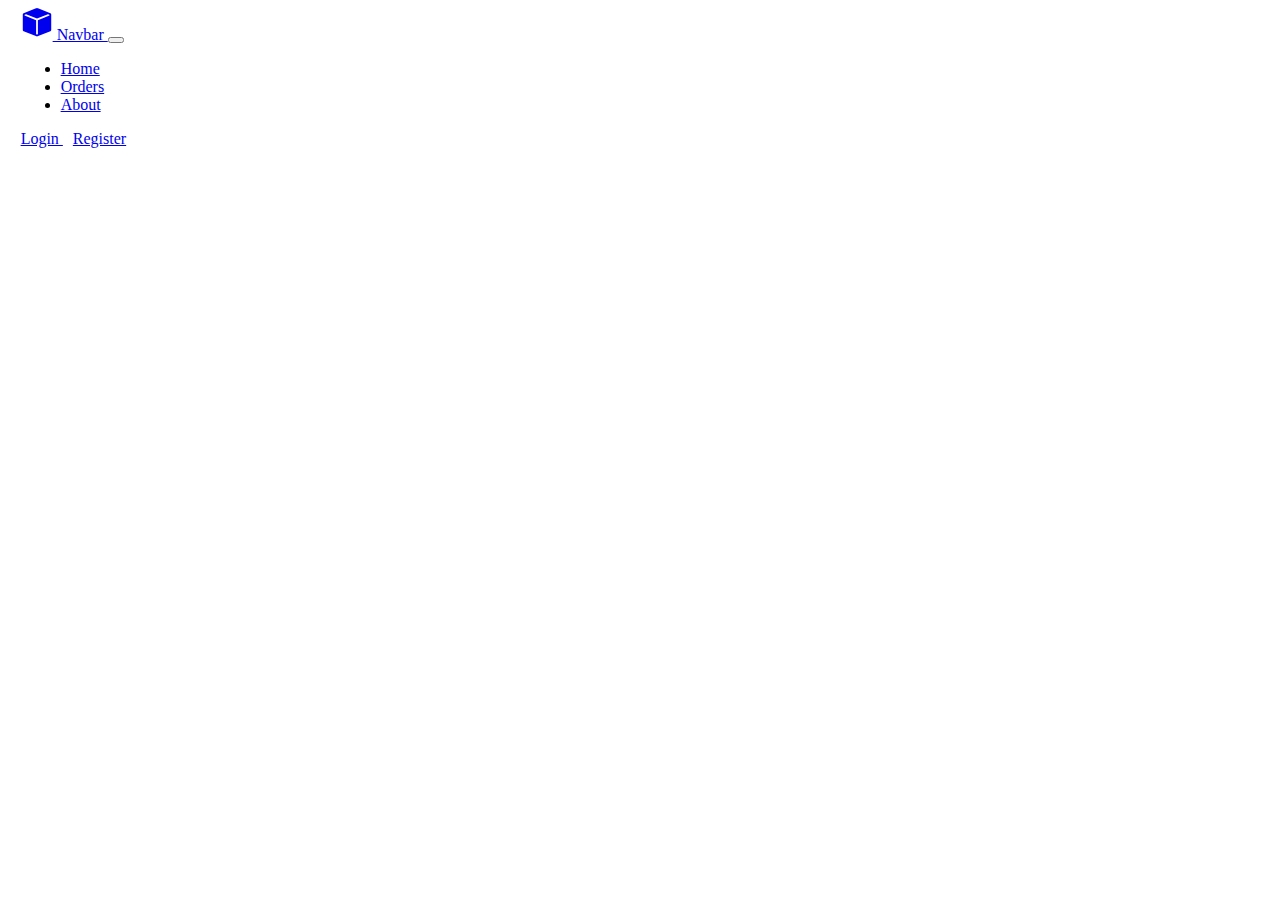
==== Frontend/about.html @ 2d6c3a4c "Create new branch for frontend" ====
<!doctype html>
<html lang="en">

<head>
    <meta charset="utf-8">
    <meta name="viewport" content="width=device-width, initial-scale=1">
    <title>Index demo</title>

    <link href="https://cdn.jsdelivr.net/npm/bootstrap@5.3.2/dist/css/bootstrap.min.css" rel="stylesheet"
        integrity="sha384-T3c6CoIi6uLrA9TneNEoa7RxnatzjcDSCmG1MXxSR1GAsXEV/Dwwykc2MPK8M2HN" crossorigin="anonymous">
    <link rel="stylesheet" href="style.css" type="text/css" />
</head>

<body>
    <div style="padding-left: 1%; padding-right: 1%; margin-bottom: 1%">
        <nav class="navbar navbar-expand-lg bg-subtle border-bottom border-body" data-bs-theme="dark">
            <div class="container-fluid">
                <a class="navbar-brand" href="#">
                    <svg xmlns="http://www.w3.org/2000/svg" width="32" height="32" fill="currentColor"
                        class="bi bi-box-fill" viewBox="0 0 16 18">
                        <path fill-rule="evenodd"
                            d="M15.528 2.973a.75.75 0 0 1 .472.696v8.662a.75.75 0 0 1-.472.696l-7.25 2.9a.75.75 0 0 1-.557 0l-7.25-2.9A.75.75 0 0 1 0 12.331V3.669a.75.75 0 0 1 .471-.696L7.443.184l.004-.001.274-.11a.75.75 0 0 1 .558 0l.274.11.004.001 6.971 2.789Zm-1.374.527L8 5.962 1.846 3.5 1 3.839v.4l6.5 2.6v7.922l.5.2.5-.2V6.84l6.5-2.6v-.4l-.846-.339Z" />
                    </svg>
                    Navbar
                </a>
                <button class="navbar-toggler" type="button" data-bs-toggle="collapse"
                    data-bs-target="#navbarSupportedContent" aria-controls="navbarSupportedContent"
                    aria-expanded="false" aria-label="Toggle navigation">
                    <span class="navbar-toggler-icon"></span>
                </button>
                <div class="collapse navbar-collapse" id="navbarSupportedContent">
                    <ul class="navbar-nav me-auto mb-2 mb-lg-0">
                        <li class="nav-item">
                            <a class="nav-link" aria-current="page" href="index.html">Home</a>
                        </li>
                        <li class="nav-item">
                            <a class="nav-link" href="orders.html">Orders</a>
                        </li>
                        <li class="nav-item">
                            <a class="nav-link active" href="about.html">About</a>
                        </li>
                    </ul>
                    <form class="d-flex" role="login">
                        <a href="#" class="nav-link link-light 
                            link-underline-opacity-0 
                            link-opacity-75-hover d-flex" 
                            style="align-items: center; margin-right: 10px;">
                            Login
                        </a>
                        <a href="#" class="nav-link link-light 
                            link-underline-opacity-0 
                            link-opacity-75-hover 
                            focus-ring-secondary py-1 px-2 border rounded-2">
                            Register
                        </a>
                    </form>
                </div>
            </div>
        </nav>
    </div>
    <div>
        <div class="fs-1 h1" style="color: white;">Test navbar</div>
        <h1 style="color: white;">Index</h1>
    </div>








    <script src="https://cdn.jsdelivr.net/npm/bootstrap@5.3.2/dist/js/bootstrap.bundle.min.js"
        integrity="sha384-C6RzsynM9kWDrMNeT87bh95OGNyZPhcTNXj1NW7RuBCsyN/o0jlpcV8Qyq46cDfL"
        crossorigin="anonymous"></script>
</body>

</html>
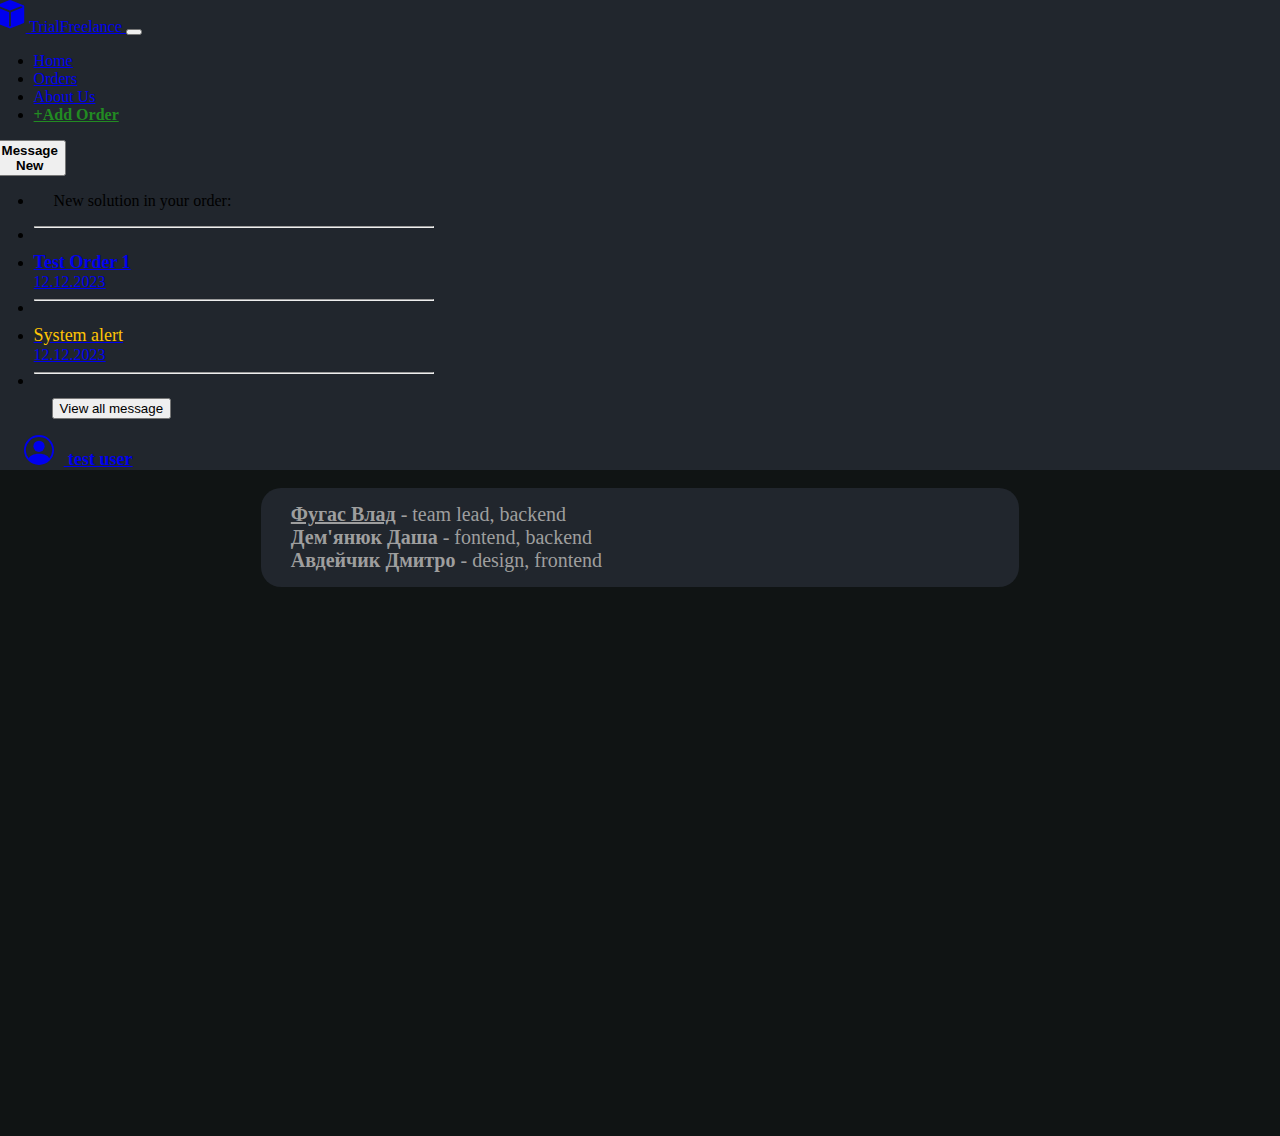
==== commit b2f0f2a8: "add about us page" ====
--- a/Frontend/about.html
+++ b/Frontend/about.html
@@ -4,24 +4,24 @@
 <head>
     <meta charset="utf-8">
     <meta name="viewport" content="width=device-width, initial-scale=1">
-    <title>Index demo</title>
+    <title>About Us</title>
 
     <link href="https://cdn.jsdelivr.net/npm/bootstrap@5.3.2/dist/css/bootstrap.min.css" rel="stylesheet"
         integrity="sha384-T3c6CoIi6uLrA9TneNEoa7RxnatzjcDSCmG1MXxSR1GAsXEV/Dwwykc2MPK8M2HN" crossorigin="anonymous">
-    <link rel="stylesheet" href="style.css" type="text/css" />
+    <link rel="stylesheet" href="about_style.css" />
 </head>
 
 <body>
-    <div style="padding-left: 1%; padding-right: 1%; margin-bottom: 1%">
-        <nav class="navbar navbar-expand-lg bg-subtle border-bottom border-body" data-bs-theme="dark">
+    <div class="nav_body" >
+        <nav class="navbar navbar-expand-lg" data-bs-theme="dark">
             <div class="container-fluid">
-                <a class="navbar-brand" href="#">
+                <a class="navbar-brand" href="index.html">
                     <svg xmlns="http://www.w3.org/2000/svg" width="32" height="32" fill="currentColor"
                         class="bi bi-box-fill" viewBox="0 0 16 18">
                         <path fill-rule="evenodd"
                             d="M15.528 2.973a.75.75 0 0 1 .472.696v8.662a.75.75 0 0 1-.472.696l-7.25 2.9a.75.75 0 0 1-.557 0l-7.25-2.9A.75.75 0 0 1 0 12.331V3.669a.75.75 0 0 1 .471-.696L7.443.184l.004-.001.274-.11a.75.75 0 0 1 .558 0l.274.11.004.001 6.971 2.789Zm-1.374.527L8 5.962 1.846 3.5 1 3.839v.4l6.5 2.6v7.922l.5.2.5-.2V6.84l6.5-2.6v-.4l-.846-.339Z" />
                     </svg>
-                    Navbar
+                    TrialFreelance
                 </a>
                 <button class="navbar-toggler" type="button" data-bs-toggle="collapse"
                     data-bs-target="#navbarSupportedContent" aria-controls="navbarSupportedContent"
@@ -37,38 +37,67 @@
                             <a class="nav-link" href="orders.html">Orders</a>
                         </li>
                         <li class="nav-item">
-                            <a class="nav-link active" href="about.html">About</a>
+                            <a class="nav-link" href="about.html">About Us</a>
+                        </li>
+                        <li class="nav-item">
+                            <a style="font-weight: bold; color:forestgreen;" class="nav-link" href="add_order.html">+Add Order</a>
                         </li>
                     </ul>
                     <form class="d-flex" role="login">
-                        <a href="#" class="nav-link link-light 
+                        <div class="dropdown" style="width: 100px; margin-right: 80px;">
+                            <button type="button" 
+                            class="btn btn-primary position-relative dropdown-toggle" 
+                            data-bs-toggle="dropdown" aria-expanded="false"
+                            style="font-weight: bold; margin-right: 100px;">
+                                Message
+                                <span class="badge bg-secondary">New</span>
+                            </button>
+                            <ul class="dropdown-menu" style="width: 400px; left: -110px;">
+                                <li><p style="margin-left: 20px; margin-top: 10px;">New solution in your order:</p></li>
+                                <li><hr class="dropdown-divider"></li>
+                                <li class="message_name"><a class="dropdown-item" href="#">
+                                    <span style="font-weight: bold; font-size: 18px;">
+                                    Test Order 1</span><br>12.12.2023</a>
+                                </li>
+                                <li><hr class="dropdown-divider"></li>
+                                <li class="message_name"><a class="dropdown-item" href="#">
+                                    <span style="font-size: 18px; color:#ffc404">
+                                    System alert</span><br>12.12.2023</a>
+                                </li>
+                                <li><hr class="dropdown-divider"></li>
+                                <a href="message.html">
+                                    <button type="button" class="btn btn-primary" style="margin-left: 18px;">View all message</button>
+                                </a>
+                              </ul>
+                        </div>
+
+                        <a href="#" class="nav-link link-light nav_user
                             link-underline-opacity-0 
-                            link-opacity-75-hover d-flex" 
-                            style="align-items: center; margin-right: 10px;">
-                            Login
-                        </a>
-                        <a href="#" class="nav-link link-light 
-                            link-underline-opacity-0 
-                            link-opacity-75-hover 
-                            focus-ring-secondary py-1 px-2 border rounded-2">
-                            Register
+                            link-opacity-75-hover d-flex">
+                            <svg xmlns="http://www.w3.org/2000/svg" width="50" height="30" fill="currentColor" class="bi bi-person-circle" viewBox="0 0 16 16">
+                                <path d="M11 6a3 3 0 1 1-6 0 3 3 0 0 1 6 0"/>
+                                <path fill-rule="evenodd" d="M0 8a8 8 0 1 1 16 0A8 8 0 0 1 0 8m8-7a7 7 0 0 0-5.468 11.37C3.242 11.226 4.805 10 8 10s4.757 1.225 5.468 2.37A7 7 0 0 0 8 1"/>
+                            </svg>
+                            test user
                         </a>
                     </form>
                 </div>
             </div>
         </nav>
     </div>
-    <div>
-        <div class="fs-1 h1" style="color: white;">Test navbar</div>
-        <h1 style="color: white;">Index</h1>
-    </div>
-
-
-
-
-
-
-
+    <div class="main_field">
+        <h1 class="title">About project</h1>
+        <div class="main_content">Trials Freelance is a demo version of the freelance platform for students and beginning programmers who want to face real cases and gain relevant experience in the market.
+            <br><br>With our product, you can create and execute tasks from various IT companies (from small businesses to large companies looking for promising newcomers).
+            <br><br>It should be noted that the task is performed on a voluntary basis. A tip system is possible (the availability and size of which is determined by the customer).
+        </div>
+        <h1 class="title">Developers</h1>
+        <div class="main_content">
+            <span style="font-weight: bold; text-decoration: underline;">Фугас Влад</span> - team lead, backend<br>
+            <span style="font-weight: bold;">Дем'янюк Даша</span> - fontend, backend<br>
+            <span style="font-weight: bold;">Авдейчик Дмитро</span> - design, frontend
+        </div>
+     </div>
 
     <script src="https://cdn.jsdelivr.net/npm/bootstrap@5.3.2/dist/js/bootstrap.bundle.min.js"
         integrity="sha384-C6RzsynM9kWDrMNeT87bh95OGNyZPhcTNXj1NW7RuBCsyN/o0jlpcV8Qyq46cDfL"
--- a/Frontend/about_style.css
+++ b/Frontend/about_style.css
@@ -0,0 +1,55 @@
+body{
+    background-color: #101414;
+    display: flex;
+    justify-content: center;
+}
+
+.nav_body{
+    position: fixed;
+    z-index: 1;
+    top: 0px;
+    padding-left: 1%; 
+    padding-right: 2%; 
+    width: 100%;
+    background-color: #21262d;
+}
+
+.nav_user {
+    font-size: 18px;
+    font-weight: bold;
+    align-items: center;
+    /* border: 1px solid rgb(152, 152, 152);
+    border-radius: 5px; */
+    padding: 5px 20px;
+}
+
+.main_field {
+    margin-top: 60px;
+    width: 60%;
+    /* border-left: 1px solid rgb(158, 158, 158);
+    border-right: 1px solid rgb(158, 158, 158); */
+    /* border: 2px solid rgb(158, 158, 158); */
+    height: 1000px;
+    display: flex;
+    flex-direction: column;
+    padding: 30px 60px 30px 60px
+}
+
+.title {
+    color: white;
+    font-size: 42px;
+    font-weight: bold;
+    margin-top: 20px;
+    margin-bottom: 20px;
+    margin-left: 30px;
+}
+
+.main_content {
+    background-color: #21262d;
+    border-radius: 20px;
+    padding: 15px;
+    padding-left: 30px;
+    padding-right: 30px;
+    font-size: 20px;
+    color: rgb(158, 158, 158);
+}